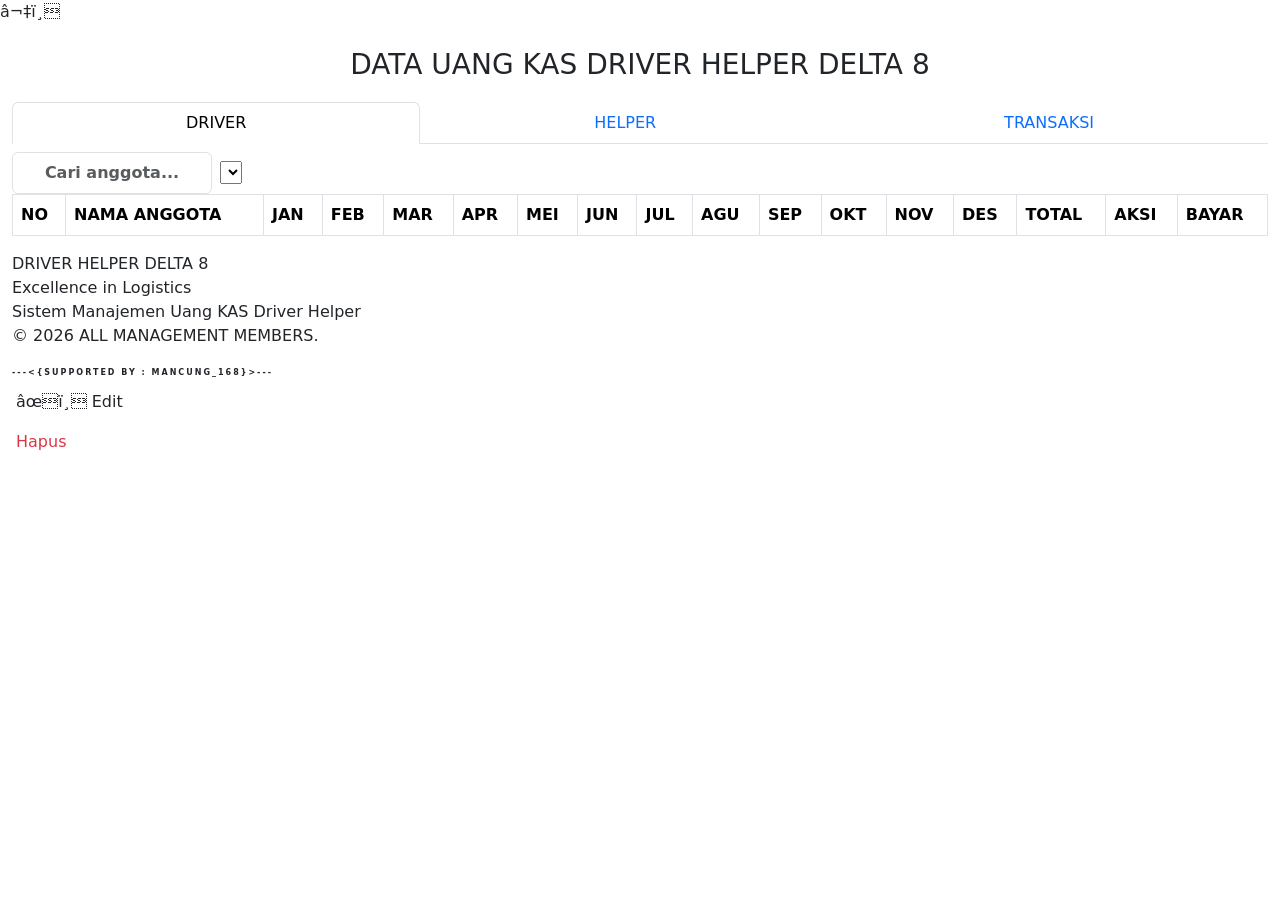
==== gas_fix/index.html @ 70bbdb88 "Auto sync 2026-05-02 23:24:25" ====
﻿<!DOCTYPE html>
<html lang="id">

<head>
    <meta charset="UTF-8">
    <meta name="viewport" content="width=device-width, initial-scale=1.0, maximum-scale=1.0, user-scalable=no">
    <meta name="theme-color" content="#111111">
    <title>Data Uang KAS Driver Helper DELTA 8</title>
    <link rel="icon" href="/notification-icon.svg" type="image/svg+xml">
    <link href="https://cdn.jsdelivr.net/npm/bootstrap@5.3.2/dist/css/bootstrap.min.css" rel="stylesheet">
    <link rel="preconnect" href="https://app.midtrans.com" crossorigin>
    <link rel="preconnect" href="https://app.sandbox.midtrans.com" crossorigin>
    <link rel="dns-prefetch" href="//app.midtrans.com">
    <link rel="dns-prefetch" href="//app.sandbox.midtrans.com">
    <?!= include("styles_css"); ?>
</head>

<body data-theme="luxury">
    <div id="ptr-indicator">
        <div class="ptr-circle" id="ptr-icon">â¬‡ï¸</div>
    </div>

    <div class="container-fluid" id="app-content">
        <div id="header-section" class="text-center pt-4 pb-1">
            <h3 class="judul-utama">DATA UANG KAS DRIVER HELPER DELTA 8</h3>
                        <div class="theme-container d-flex justify-content-center gap-3 mt-3">
                <div id="dot-luxury" class="theme-dot active" style="background: #d4af37;" onclick="setTheme('luxury')"></div>
                <div id="dot-emerald" class="theme-dot" style="background: #10b981;" onclick="setTheme('emerald')"></div>
                <div id="dot-platinum" class="theme-dot" style="background: #64748b;" onclick="setTheme('platinum')"></div>
                <div id="dot-crystal" class="theme-dot" style="background: #0ea5e9;" onclick="setTheme('crystal')"></div>
            </div>
        </div>

       <!-- Tabs Navigation -->
<ul class="nav nav-tabs" id="mainTabs" role="tablist">

    <li class="nav-item flex-fill text-center" role="presentation">
        <button 
            class="nav-link btn-luxe active w-100"
            id="driver-tab"
            data-bs-toggle="tab"
            data-bs-target="#driver"
            type="button"
            role="tab"
            aria-controls="driver"
            aria-selected="true">
            DRIVER
        </button>
    </li>

    <li class="nav-item flex-fill text-center" role="presentation">
        <button 
            class="nav-link btn-luxe w-100"
            id="helper-tab"
            data-bs-toggle="tab"
            data-bs-target="#helper"
            type="button"
            role="tab"
            aria-controls="helper"
            aria-selected="false">
            HELPER
        </button>
    </li>

    <li class="nav-item flex-fill text-center" role="presentation">
        <button 
            class="nav-link btn-luxe w-100"
            id="transaksi-tab"
            data-bs-toggle="tab"
            data-bs-target="#transaksi"
            type="button"
            role="tab"
            aria-controls="transaksi"
            aria-selected="false">
            TRANSAKSI
        </button>
    </li>

</ul>

<!-- BLOK GLOBAL -->
<div id="member-toolbar" class="d-flex align-items-center mt-2 gap-2">

    <input
        id="search-member"
        type="text"
        class="form-control"
        style="width:200px;height:42px;text-align:center;font-weight:700;"
        name="member_search"
        placeholder="Cari anggota..."
        autocomplete="off"
        autocapitalize="off"
        autocorrect="off"
        spellcheck="false"
        data-lpignore="true"
        data-1p-ignore="true"
        oninput="filterMember(this.value)"
    >

  <div id="tahun-wrap">
    <select
      id="tahun-select"
      class="custom-select-mini"
      onchange="gantiTahun(this.value)">
    </select>
  </div>

</div>
        <!-- Tabs Content -->
        <div class="tab-content" id="mainTabsContent">
            <!-- DRIVER Tab -->
            <div class="tab-pane fade show active" id="driver" role="tabpanel" aria-labelledby="driver-tab">

                <div class="table-responsive">
                    <table class="table table-bordered">
                        <thead>
                            <tr>
                                <th class="no-col">NO</th><th class="name-col">NAMA ANGGOTA</th>
                                <th>JAN</th><th>FEB</th><th>MAR</th><th>APR</th><th>MEI</th><th>JUN</th>
                                <th>JUL</th><th>AGU</th><th>SEP</th><th>OKT</th><th>NOV</th><th>DES</th>
                                <th class="text-center-force">TOTAL</th><th class="text-center-force">AKSI</th><th class="text-center-force">BAYAR</th>
                            </tr>
                        </thead>
                        <tbody id="grid-driver"></tbody>
                    </table>
                </div>
            </div>

            <!-- HELPER Tab -->
            <div class="tab-pane fade" id="helper" role="tabpanel" aria-labelledby="helper-tab">
               
                <div class="table-responsive">
                    <table class="table table-bordered">
                        <thead>
                            <tr>
                                <th class="no-col">NO</th><th class="name-col">NAMA ANGGOTA</th>
                                <th>JAN</th><th>FEB</th><th>MAR</th><th>APR</th><th>MEI</th><th>JUN</th>
                                <th>JUL</th><th>AGU</th><th>SEP</th><th>OKT</th><th>NOV</th><th>DES</th>
                                <th class="text-center-force">TOTAL</th><th class="text-center-force">AKSI</th><th class="text-center-force">BAYAR</th>
                            </tr>
                        </thead>
                        <tbody id="grid-helper"></tbody>
                    </table>
                </div>
            </div>

            <!-- TRANSAKSI Tab -->
            <div class="tab-pane fade" id="transaksi" role="tabpanel" aria-labelledby="transaksi-tab">
              <div class="panel-kontrol-utama">
    <div class="select-group-mini">
        <select id="selMonth" class="custom-select-mini"></select>
        <span>|</span>
        <select id="selYear" class="custom-select-mini"></select>
    </div>

    <div class="button-group-right"></div>
</div>

                <div class="banner-bar">LAPORAN KEUANGAN BULANAN</div>
                <div id="financial-area">
                    <div class="row g-2 mb-4">
                        <div class="col-6 col-md-3"><div class="card-saldo"><div class="label">Saldo Awal</div><div id="s-awal" class="value">0</div></div></div>
                        <div class="col-6 col-md-3"><div class="card-saldo"><div class="label">Saldo Akhir</div><div id="s-akhir" class="value" style="color:var(--accent-color)">0</div></div></div>
                        <div class="col-4 col-md-2"><div class="card-saldo"><div class="label">Iuran</div><div id="in" class="value text-success">0</div></div></div>
                        <div class="col-4 col-md-2"><div class="card-saldo"><div class="label">Keluar</div><div id="out" class="value text-danger">0</div></div></div>
                        <div class="col-4 col-md-2"><div class="card-saldo"><div class="label">Lainnya</div><div id="bal" class="value">0</div></div></div>
                    </div>

                    <div class="transaksi-scroll-area">
                        <table class="table" id="table-transaksi">
                            <thead>
                                <tr>
                                    <th class="col-tgl">TANGGAL</th><th class="col-tip">TIPE</th><th class="col-sum">SUMBER/PENERIMA</th>
                                    <th class="col-ket">KETERANGAN</th><th class="col-nom">NOMINAL</th><th class="col-aks">AKSI</th>
                                </tr>
                            </thead>
                            <tbody id="hist"></tbody>
                        </table>
                    </div>

                </div>

                <div id="system-area" style="display:none;">
                    <div class="luxe-dropdown" onclick="toggleCol('log-col')"><span>LOG AKTIVITAS SISTEM</span><span id="log-icon">â–¼</span></div>
                    <div id="log-col" class="luxe-content">
                        <div class="table-responsive" style="max-height: 300px;">
                            <table class="table" id="log-list-table">
                                <thead><tr><th style="width: 100px;">WAKTU</th><th style="width: 100px;">EDITOR</th><th style="width: 120px;">AKSI</th><th>KETERANGAN</th></tr></thead>
                                <tbody id="log-list"></tbody>
                            </table>
                        </div>
                    </div>

                    <div class="luxe-dropdown" onclick="toggleCol('export-col')"><span>DOWNLOAD PDF & HAPUS LOG</span><span id="export-icon">â–¼</span></div>
                    <div id="export-col" class="luxe-content">
                        <button class="btn-unduh-final" onclick="askAuth('download')">UNDUH LAPORAN PDF</button>
                        <button class="btn-hapus-final" onclick="clearLogs()">HAPUS SEMUA LOG SISTEM</button>
                    </div>
                </div>
            </div>
        </div>

        <footer class="footer-app">
            <div class="footer-logo">DRIVER HELPER DELTA 8</div>
            <div class="footer-tagline">Excellence in Logistics</div>
            <div class="footer-divider"></div>
            <div class="footer-info">Sistem Manajemen Uang KAS Driver Helper</div>
            <div class="copyright-text">&copy; 2026 ALL MANAGEMENT MEMBERS.</div>
            <div style="margin-top: 10px;">
                <strong style="font-size: 8px; color: var(--accent-color); letter-spacing: 2px;">
                    ---<{SUPPORTED BY : MANCUNG_168}>---
                </strong>
            </div>
        </footer>
    </div>

    <div id="actionMenu">
        <div class="menu-item p-2 px-3" onclick="doEdit()">âœï¸ Edit</div>
        <div class="menu-item p-2 px-3 text-danger" onclick="doDelete()">Hapus</div>
    </div>
    <div class="modal" id="modalVerifyAuth" tabindex="-1"><div class="modal-dialog modal-dialog-centered"><div class="modal-content"><div class="modal-body p-4 text-center"><h6 class="fw-bold mb-3">VERIFIKASI OTORITAS</h6><input type="text" id="inputEditorName" name="editor_verifikasi" class="form-control mb-2 text-center" placeholder="Nama Editor Terdaftar" autocomplete="off" autocapitalize="characters" autocorrect="off" spellcheck="false" data-lpignore="true" data-1p-ignore="true" oninput="handleEditorNameInput(this)" onkeydown="if(event.key==='Enter'){focusPinAfterEditorCheck();}"><input type="password" id="inputPIN" name="pin_verifikasi" class="form-control mb-2 text-center" maxlength="4" placeholder="PIN 4 DIGIT" inputmode="numeric" autocomplete="new-password" autocapitalize="off" autocorrect="off" spellcheck="false" data-lpignore="true" data-1p-ignore="true" oninput="handlePinInput(this)" onkeydown="if(event.key==='Enter'){submitAuth();}"><div class="small auth-helper-text lh-sm">Hanya editor yang tercatat di sheet <b>allowed_editors</b> yang bisa edit, tambah, atau hapus data.</div></div></div></div></div>
    <div class="modal fade" id="modalPilihPembayaran" tabindex="-1"><div class="modal-dialog modal-dialog-centered modal-sm"><div class="modal-content"><div class="modal-body p-4 text-center"><h6 class="fw-bold mb-3" id="payment-option-title">PILIH PEMBAYARAN</h6><div class="payment-option-wrap"><button type="button" class="payment-option-btn" id="payment-option-cash" onclick="chooseMemberPayment('CASH')">CASH</button><button type="button" class="payment-option-btn" id="payment-option-qris" onclick="chooseMemberPayment('QRIS')">QRIS</button><button type="button" class="payment-option-btn d-none" id="payment-option-continue" onclick="continuePendingMemberPayment()">LANJUTKAN PEMBAYARAN</button><button type="button" class="payment-option-btn d-none" id="payment-option-cancel" onclick="cancelMemberPendingPayment()">BATALKAN PEMBAYARAN</button></div><div class="payment-option-note mt-3" id="payment-option-note">Pembayaran cash hanya bisa diproses dari halaman admin.</div></div></div></div></div>
    <div class="modal fade" id="modalPilihBulanBayar" tabindex="-1"><div class="modal-dialog modal-dialog-centered"><div class="modal-content"><div class="modal-body p-4 text-center"><h6 class="fw-bold mb-2">PILIH BULAN</h6><div class="small text-muted mb-3">Bisa pilih lebih dari satu bulan. Bulan yang sudah lunas dinonaktifkan.</div><div id="payment-month-grid" class="month-option-grid"></div><div class="payment-month-summary"><div class="label" id="payment-month-selection-label">Belum ada bulan dipilih</div><div class="value" id="payment-month-total">Rp 0</div></div><button type="button" id="payment-month-continue" class="btn btn-warning w-100 fw-bold mt-3" onclick="continueMemberPayment()" disabled>LANJUT</button></div></div></div></div>
    <div class="modal fade" id="modalQrisPayment" tabindex="-1"><div class="modal-dialog modal-dialog-centered"><div class="modal-content qris-sheet-modal"><div class="modal-body p-0"><div class="qris-sheet-head"><div class="qris-sheet-kicker">DELTA 8 PAYMENT SHEET</div><h6 class="fw-bold mb-2 qris-modal-title">PEMBAYARAN QRIS</h6><div class="qris-modal-subtitle">QRIS akan dibuka otomatis begitu transaksi siap. Jika popup tertutup, tekan tombol untuk buka lagi atau cek status.</div></div><div class="qris-preview-box"><div class="qris-shell"><div class="qris-action-row"><button type="button" class="btn qris-inline-btn qris-inline-btn-primary" id="qris-open-btn" onclick="openCurrentSnapPayment()" disabled>MENYIAPKAN...</button></div><div class="qris-summary-card"><div class="qris-summary-label">ANGGOTA</div><div class="qris-summary-value" id="qris-member-info">-</div></div><div class="qris-summary-card"><div class="qris-summary-label">PERIODE</div><div class="qris-summary-value" id="qris-month-info">-</div></div><div class="qris-total-card"><div class="qris-summary-label">TOTAL PEMBAYARAN</div><div class="qris-amount mb-0" id="qris-amount-value">Rp 0</div></div><div class="qris-summary-card qris-transaction-card"><div class="qris-summary-label">REFERENSI TRANSAKSI</div><div class="qris-summary-value" id="qris-transaction-info">Menunggu transaksi dibuat</div></div></div></div></div></div></div></div>
    <div class="modal fade" id="modalNotifPermission" tabindex="-1"><div class="modal-dialog modal-dialog-centered modal-sm"><div class="modal-content"><div class="modal-body p-4 text-center"><h6 class="fw-bold mb-3">AKTIFKAN NOTIFIKASI</h6><div class="notif-permission-copy mb-3">Izinkan notifikasi agar update pembayaran, verifikasi, dan info penting bisa langsung muncul di browser ini.</div><div class="d-flex gap-2"><button type="button" class="btn btn-dark w-100" onclick="dismissNotificationPrompt()">NANTI SAJA</button><button type="button" class="btn btn-warning fw-bold w-100" onclick="confirmNotificationPrompt()">AKTIFKAN</button></div></div></div></div></div>
    <div class="modal" id="modalCatat" tabindex="-1"><div class="modal-dialog modal-dialog-centered"><div class="modal-content"><div class="modal-body"><h6 class="fw-bold mb-3">CATAT TRANSAKSI</h6><form id="fTrans"><input type="hidden" id="editTransIdx"><select name="tp" id="trans_type" class="form-select mb-2"><option value="Pemasukan">Pemasukan</option><option value="Pengeluaran" selected>Pengeluaran</option></select><input type="date" name="d" id="trans_date" class="form-control mb-2" required><input type="text" name="p" id="trans_source" class="form-control mb-2" placeholder="Sumber/Penerima"><input type="text" name="k" id="trans_ket" class="form-control mb-2" placeholder="Keterangan"><input type="number" name="v" id="trans_val" class="form-control mb-3" placeholder="Nominal" required><button type="submit" class="btn btn-warning w-100 fw-bold">SIMPAN</button></form></div></div></div></div>
    <div class="modal fade" id="modalTambah" tabindex="-1"><div class="modal-dialog modal-dialog-centered"><div class="modal-content"><div class="modal-body"><h6 class="fw-bold mb-3">TAMBAH/EDIT ANGGOTA</h6><form id="fAdd"><input type="hidden" id="editMemberId"><textarea id="n" class="form-control mb-2" style="height:100px" placeholder="Nama Anggota"></textarea><select id="k" class="form-select mb-3"><option value="Driver">Driver</option><option value="Helper">Helper</option></select><button type="submit" class="btn btn-warning w-100 fw-bold">SIMPAN</button></form></div></div></div></div>
    <div class="modal fade" id="modalKonfirmasiHapus" tabindex="-1"><div class="modal-dialog modal-dialog-centered modal-sm"><div class="modal-content"><div class="modal-body p-4 text-center"><div class="mb-3" style="font-size: 2rem;">âš ï¸</div><h6 class="fw-bold mb-4">Hapus data ini?</h6><div class="d-flex gap-2"><button type="button" class="btn btn-dark w-100" data-bs-dismiss="modal">BATAL</button><button type="button" class="btn btn-danger w-100" onclick="eksekusiHapus()">HAPUS</button></div></div></div></div></div>
    <div class="modal fade" id="modalKonfirmasiLog" tabindex="-1"><div class="modal-dialog modal-dialog-centered modal-sm"><div class="modal-content"><div class="modal-body p-4 text-center"><h6 class="fw-bold mb-4">BERSIHKAN LOG?</h6><div class="d-flex gap-2"><button type="button" class="btn btn-dark w-100" data-bs-dismiss="modal">BATAL</button><button type="button" class="btn btn-danger w-100" onclick="eksekusiHapusLog()">HAPUS</button></div></div></div></div></div>
    <div class="modal fade" id="modalPdfPreview" tabindex="-1"><div class="modal-dialog modal-fullscreen-sm-down modal-xl modal-dialog-centered"><div class="modal-content"><div class="modal-header"><h6 class="fw-bold mb-0">PREVIEW PDF LAPORAN</h6><button type="button" class="btn-close" data-bs-dismiss="modal" aria-label="Close"></button></div><div class="modal-body" style="min-height:70vh;background:#111"><div id="pdf-preview-empty" class="text-center text-light py-5">Menyiapkan preview PDF...</div><div id="pdf-preview-pages" class="d-flex flex-column align-items-center gap-3"></div></div><div class="modal-footer"><button type="button" class="btn btn-dark" data-bs-dismiss="modal">TUTUP</button><button type="button" class="btn btn-outline-dark" onclick="openPreviewPdfInNewTab()">BUKA TAB BARU</button><button type="button" class="btn btn-warning fw-bold" onclick="downloadPreviewPdf()">DOWNLOAD PDF</button></div></div></div></div>

    <div class="modal fade" id="modalVerifikasiPembayaran" tabindex="-1">
        <div class="modal-dialog modal-dialog-centered modal-lg">
            <div class="modal-content">
                <div class="modal-header">
                    <h6 class="fw-bold mb-0">VERIFIKASI PEMBAYARAN QRIS</h6>
                    <button type="button" class="btn-close" data-bs-dismiss="modal" aria-label="Close"></button>
                </div>
                <div class="modal-body">
                    <div class="row">
                        <div class="col-md-6">
                            <h6 class="fw-bold mb-3">Detail Pembayaran</h6>
                            <div class="mb-2"><strong>Anggota:</strong> <span id="verify-member-name">-</span></div>
                            <div class="mb-2"><strong>Kategori:</strong> <span id="verify-member-kat">-</span></div>
                            <div class="mb-2"><strong>Bulan:</strong> <span id="verify-months">-</span></div>
                            <div class="mb-2"><strong>Nominal:</strong> <span id="verify-amount">-</span></div>
                            <div class="mb-2"><strong>Status:</strong> <span class="badge bg-warning text-dark" id="verify-status">PENDING</span></div>
                        </div>
                        <div class="col-md-6">
                            <h6 class="fw-bold mb-3">Bukti Pembayaran</h6>
                            <div id="verify-proof-placeholder" class="text-center text-muted py-4">
                                <div style="font-size: 3rem;"></div>
                                <div>Belum ada bukti pembayaran diupload</div>
                            </div>
                            <div id="verify-proof-image" class="d-none">
                                <img id="proof-image" src="" alt="Bukti Pembayaran" class="img-fluid rounded" style="max-height: 200px;">
                            </div>
                        </div>
                    </div>
                </div>
                <div class="modal-footer">
                    <button type="button" class="btn btn-dark" data-bs-dismiss="modal">TUTUP</button>
                    <button type="button" class="btn btn-outline-danger" onclick="cancelPendingPayment()">BATALKAN</button>
                    <button type="button" class="btn btn-success fw-bold" onclick="verifyPendingPayment()">LUNASKAN PEMBAYARAN</button>
                </div>
            </div>
        </div>
    </div>

    <div id="notify-wrap"></div>

    <script src="https://cdn.jsdelivr.net/npm/bootstrap@5.3.2/dist/js/bootstrap.bundle.min.js"></script>
    <script src="https://www.gstatic.com/firebasejs/12.10.0/firebase-app-compat.js"></script>
    <script src="https://www.gstatic.com/firebasejs/12.10.0/firebase-messaging-compat.js"></script>
    <?!= include("app_js"); ?>
</body>
</html>
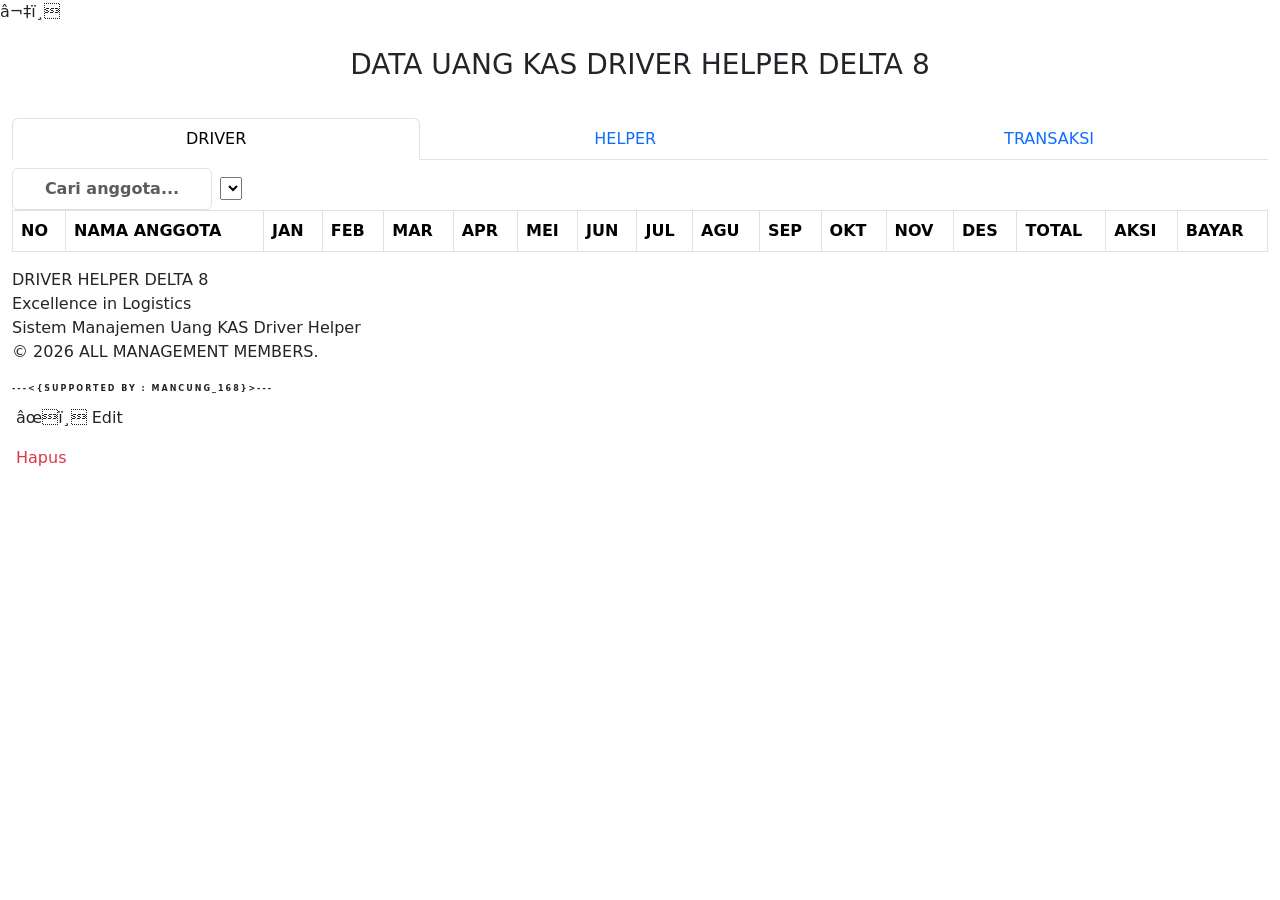
==== commit 9ab99cc3: "Auto sync 2026-05-02 23:34:17" ====
--- a/gas_fix/index.html
+++ b/gas_fix/index.html
@@ -5,8 +5,12 @@
     <meta charset="UTF-8">
     <meta name="viewport" content="width=device-width, initial-scale=1.0, maximum-scale=1.0, user-scalable=no">
     <meta name="theme-color" content="#111111">
+    <meta name="apple-mobile-web-app-capable" content="yes">
+    <meta name="apple-mobile-web-app-status-bar-style" content="black-translucent">
+    <meta name="apple-mobile-web-app-title" content="Kas Delta 8">
     <title>Data Uang KAS Driver Helper DELTA 8</title>
     <link rel="icon" href="/notification-icon.svg" type="image/svg+xml">
+    <link rel="manifest" href="./manifest.webmanifest">
     <link href="https://cdn.jsdelivr.net/npm/bootstrap@5.3.2/dist/css/bootstrap.min.css" rel="stylesheet">
     <link rel="preconnect" href="https://app.midtrans.com" crossorigin>
     <link rel="preconnect" href="https://app.sandbox.midtrans.com" crossorigin>
@@ -28,6 +32,9 @@
                 <div id="dot-emerald" class="theme-dot" style="background: #10b981;" onclick="setTheme('emerald')"></div>
                 <div id="dot-platinum" class="theme-dot" style="background: #64748b;" onclick="setTheme('platinum')"></div>
                 <div id="dot-crystal" class="theme-dot" style="background: #0ea5e9;" onclick="setTheme('crystal')"></div>
+            </div>
+            <div class="d-flex justify-content-center mt-3">
+                <button type="button" id="install-app-btn" class="btn btn-outline-warning fw-bold app-install-btn d-none" onclick="promptAppInstall()">INSTALL APP</button>
             </div>
         </div>
 
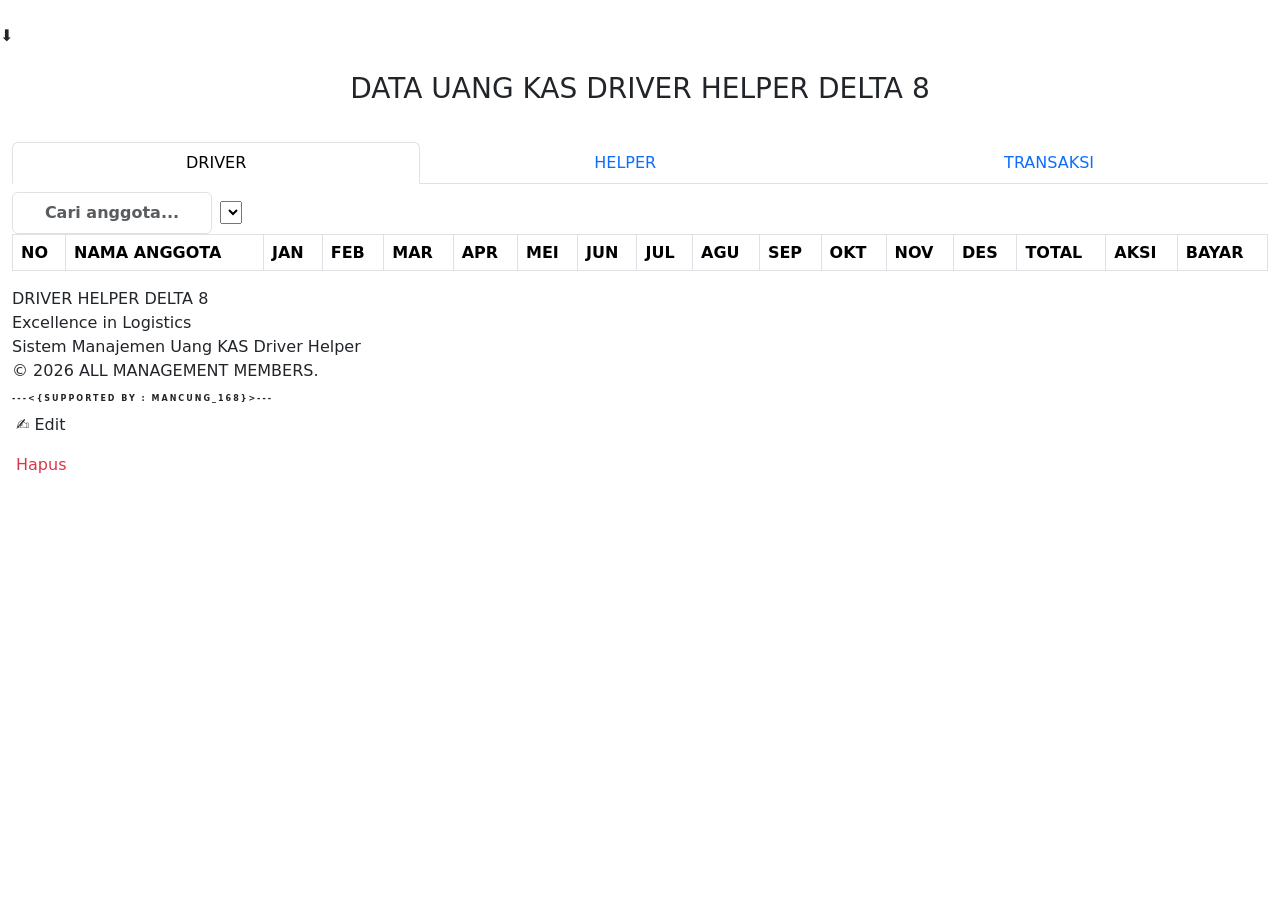
==== commit 5ed5b5b0: "Auto sync 2026-05-03 00:49:09" ====
--- a/gas_fix/index.html
+++ b/gas_fix/index.html
@@ -1,4 +1,4 @@
-﻿<!DOCTYPE html>
+﻿﻿<!DOCTYPE html>
 <html lang="id">
 
 <head>
@@ -21,7 +21,7 @@
 
 <body data-theme="luxury">
     <div id="ptr-indicator">
-        <div class="ptr-circle" id="ptr-icon">â¬‡ï¸</div>
+        <div class="ptr-circle" id="ptr-icon">⬇️</div>
     </div>
 
     <div class="container-fluid" id="app-content">
@@ -188,7 +188,7 @@
                 </div>
 
                 <div id="system-area" style="display:none;">
-                    <div class="luxe-dropdown" onclick="toggleCol('log-col')"><span>LOG AKTIVITAS SISTEM</span><span id="log-icon">â–¼</span></div>
+                    <div class="luxe-dropdown" onclick="toggleCol('log-col')"><span>LOG AKTIVITAS SISTEM</span><span id="log-icon">▼</span></div>
                     <div id="log-col" class="luxe-content">
                         <div class="table-responsive" style="max-height: 300px;">
                             <table class="table" id="log-list-table">
@@ -198,7 +198,7 @@
                         </div>
                     </div>
 
-                    <div class="luxe-dropdown" onclick="toggleCol('export-col')"><span>DOWNLOAD PDF & HAPUS LOG</span><span id="export-icon">â–¼</span></div>
+                    <div class="luxe-dropdown" onclick="toggleCol('export-col')"><span>DOWNLOAD PDF & HAPUS LOG</span><span id="export-icon">▼</span></div>
                     <div id="export-col" class="luxe-content">
                         <button class="btn-unduh-final" onclick="askAuth('download')">UNDUH LAPORAN PDF</button>
                         <button class="btn-hapus-final" onclick="clearLogs()">HAPUS SEMUA LOG SISTEM</button>
@@ -222,7 +222,7 @@
     </div>
 
     <div id="actionMenu">
-        <div class="menu-item p-2 px-3" onclick="doEdit()">âœï¸ Edit</div>
+        <div class="menu-item p-2 px-3" onclick="doEdit()">✍️ Edit</div>
         <div class="menu-item p-2 px-3 text-danger" onclick="doDelete()">Hapus</div>
     </div>
     <div class="modal" id="modalVerifyAuth" tabindex="-1"><div class="modal-dialog modal-dialog-centered"><div class="modal-content"><div class="modal-body p-4 text-center"><h6 class="fw-bold mb-3">VERIFIKASI OTORITAS</h6><input type="text" id="inputEditorName" name="editor_verifikasi" class="form-control mb-2 text-center" placeholder="Nama Editor Terdaftar" autocomplete="off" autocapitalize="characters" autocorrect="off" spellcheck="false" data-lpignore="true" data-1p-ignore="true" oninput="handleEditorNameInput(this)" onkeydown="if(event.key==='Enter'){focusPinAfterEditorCheck();}"><input type="password" id="inputPIN" name="pin_verifikasi" class="form-control mb-2 text-center" maxlength="4" placeholder="PIN 4 DIGIT" inputmode="numeric" autocomplete="new-password" autocapitalize="off" autocorrect="off" spellcheck="false" data-lpignore="true" data-1p-ignore="true" oninput="handlePinInput(this)" onkeydown="if(event.key==='Enter'){submitAuth();}"><div class="small auth-helper-text lh-sm">Hanya editor yang tercatat di sheet <b>allowed_editors</b> yang bisa edit, tambah, atau hapus data.</div></div></div></div></div>
@@ -232,7 +232,7 @@
     <div class="modal fade" id="modalNotifPermission" tabindex="-1"><div class="modal-dialog modal-dialog-centered modal-sm"><div class="modal-content"><div class="modal-body p-4 text-center"><h6 class="fw-bold mb-3">AKTIFKAN NOTIFIKASI</h6><div class="notif-permission-copy mb-3">Izinkan notifikasi agar update pembayaran, verifikasi, dan info penting bisa langsung muncul di browser ini.</div><div class="d-flex gap-2"><button type="button" class="btn btn-dark w-100" onclick="dismissNotificationPrompt()">NANTI SAJA</button><button type="button" class="btn btn-warning fw-bold w-100" onclick="confirmNotificationPrompt()">AKTIFKAN</button></div></div></div></div></div>
     <div class="modal" id="modalCatat" tabindex="-1"><div class="modal-dialog modal-dialog-centered"><div class="modal-content"><div class="modal-body"><h6 class="fw-bold mb-3">CATAT TRANSAKSI</h6><form id="fTrans"><input type="hidden" id="editTransIdx"><select name="tp" id="trans_type" class="form-select mb-2"><option value="Pemasukan">Pemasukan</option><option value="Pengeluaran" selected>Pengeluaran</option></select><input type="date" name="d" id="trans_date" class="form-control mb-2" required><input type="text" name="p" id="trans_source" class="form-control mb-2" placeholder="Sumber/Penerima"><input type="text" name="k" id="trans_ket" class="form-control mb-2" placeholder="Keterangan"><input type="number" name="v" id="trans_val" class="form-control mb-3" placeholder="Nominal" required><button type="submit" class="btn btn-warning w-100 fw-bold">SIMPAN</button></form></div></div></div></div>
     <div class="modal fade" id="modalTambah" tabindex="-1"><div class="modal-dialog modal-dialog-centered"><div class="modal-content"><div class="modal-body"><h6 class="fw-bold mb-3">TAMBAH/EDIT ANGGOTA</h6><form id="fAdd"><input type="hidden" id="editMemberId"><textarea id="n" class="form-control mb-2" style="height:100px" placeholder="Nama Anggota"></textarea><select id="k" class="form-select mb-3"><option value="Driver">Driver</option><option value="Helper">Helper</option></select><button type="submit" class="btn btn-warning w-100 fw-bold">SIMPAN</button></form></div></div></div></div>
-    <div class="modal fade" id="modalKonfirmasiHapus" tabindex="-1"><div class="modal-dialog modal-dialog-centered modal-sm"><div class="modal-content"><div class="modal-body p-4 text-center"><div class="mb-3" style="font-size: 2rem;">âš ï¸</div><h6 class="fw-bold mb-4">Hapus data ini?</h6><div class="d-flex gap-2"><button type="button" class="btn btn-dark w-100" data-bs-dismiss="modal">BATAL</button><button type="button" class="btn btn-danger w-100" onclick="eksekusiHapus()">HAPUS</button></div></div></div></div></div>
+    <div class="modal fade" id="modalKonfirmasiHapus" tabindex="-1"><div class="modal-dialog modal-dialog-centered modal-sm"><div class="modal-content"><div class="modal-body p-4 text-center"><div class="mb-3" style="font-size: 2rem;">⚠️</div><h6 class="fw-bold mb-4">Hapus data ini?</h6><div class="d-flex gap-2"><button type="button" class="btn btn-dark w-100" data-bs-dismiss="modal">BATAL</button><button type="button" class="btn btn-danger w-100" onclick="eksekusiHapus()">HAPUS</button></div></div></div></div></div>
     <div class="modal fade" id="modalKonfirmasiLog" tabindex="-1"><div class="modal-dialog modal-dialog-centered modal-sm"><div class="modal-content"><div class="modal-body p-4 text-center"><h6 class="fw-bold mb-4">BERSIHKAN LOG?</h6><div class="d-flex gap-2"><button type="button" class="btn btn-dark w-100" data-bs-dismiss="modal">BATAL</button><button type="button" class="btn btn-danger w-100" onclick="eksekusiHapusLog()">HAPUS</button></div></div></div></div></div>
     <div class="modal fade" id="modalPdfPreview" tabindex="-1"><div class="modal-dialog modal-fullscreen-sm-down modal-xl modal-dialog-centered"><div class="modal-content"><div class="modal-header"><h6 class="fw-bold mb-0">PREVIEW PDF LAPORAN</h6><button type="button" class="btn-close" data-bs-dismiss="modal" aria-label="Close"></button></div><div class="modal-body" style="min-height:70vh;background:#111"><div id="pdf-preview-empty" class="text-center text-light py-5">Menyiapkan preview PDF...</div><div id="pdf-preview-pages" class="d-flex flex-column align-items-center gap-3"></div></div><div class="modal-footer"><button type="button" class="btn btn-dark" data-bs-dismiss="modal">TUTUP</button><button type="button" class="btn btn-outline-dark" onclick="openPreviewPdfInNewTab()">BUKA TAB BARU</button><button type="button" class="btn btn-warning fw-bold" onclick="downloadPreviewPdf()">DOWNLOAD PDF</button></div></div></div></div>
 
@@ -283,6 +283,3 @@
 </body>
 </html>
 
-
-
-
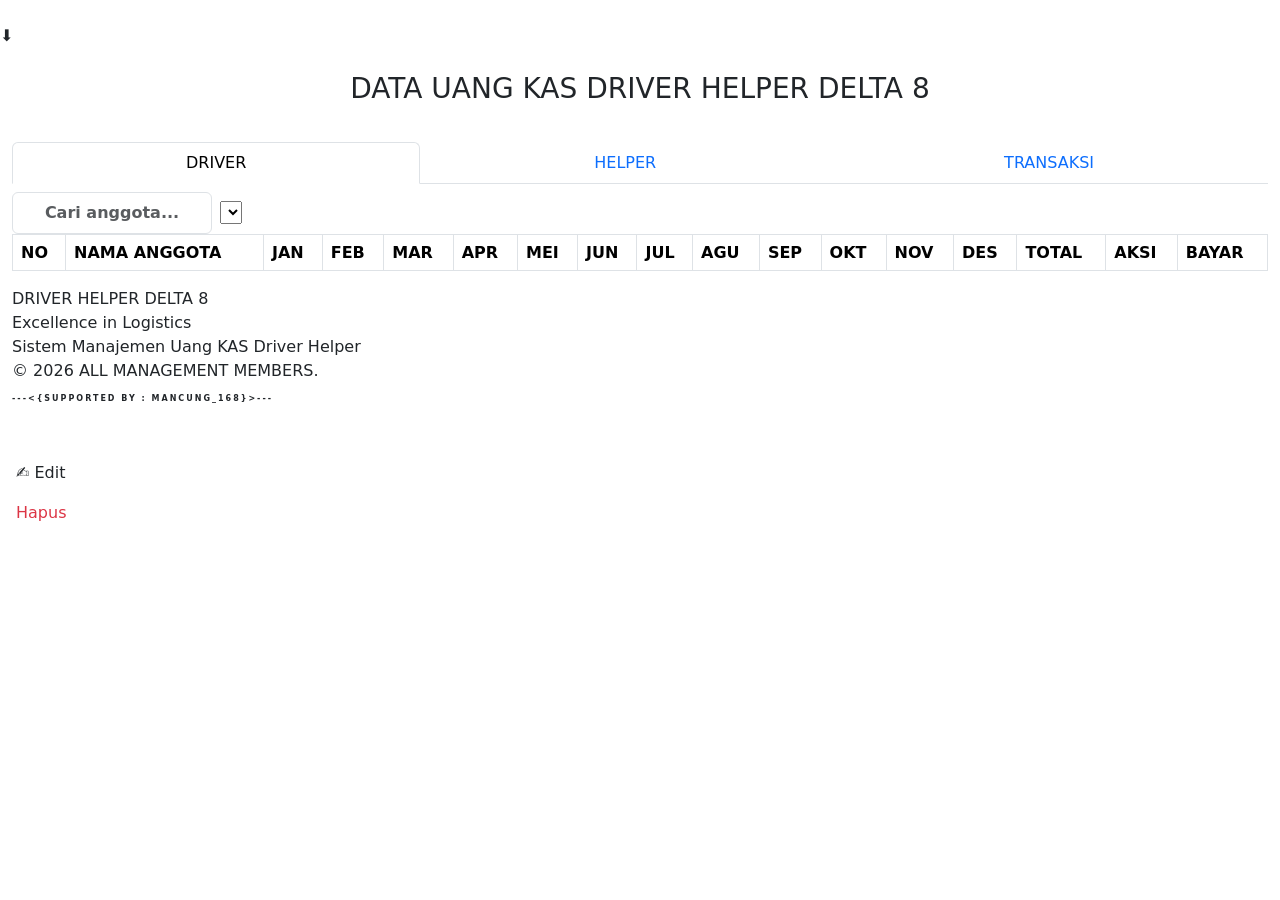
==== commit e12be67c: "Auto sync 2026-05-03 17:26:44" ====
--- a/gas_fix/index.html
+++ b/gas_fix/index.html
@@ -1,4 +1,4 @@
-﻿﻿<!DOCTYPE html>
+﻿﻿﻿﻿<!DOCTYPE html>
 <html lang="id">
 
 <head>
@@ -24,7 +24,7 @@
         <div class="ptr-circle" id="ptr-icon">⬇️</div>
     </div>
 
-    <div class="container-fluid" id="app-content">
+    <div class="container-fluid pb-5" id="app-content">
         <div id="header-section" class="text-center pt-4 pb-1">
             <h3 class="judul-utama">DATA UANG KAS DRIVER HELPER DELTA 8</h3>
                         <div class="theme-container d-flex justify-content-center gap-3 mt-3">
@@ -188,6 +188,19 @@
                 </div>
 
                 <div id="system-area" style="display:none;">
+                    <div class="luxe-dropdown" onclick="toggleCol('payment-verify-col')"><span>VERIFIKASI PEMBAYARAN QRIS</span><span id="payment-verify-icon">▼</span></div>
+                    <div id="payment-verify-col" class="luxe-content">
+                        <div id="admin-payment-summary" class="mb-3 small text-muted"></div>
+                        <div class="table-responsive" style="max-height: 350px;">
+                            <table class="table">
+                                <thead>
+                                    <tr><th>ANGGOTA</th><th>BULAN</th><th>NOMINAL</th><th>STATUS</th><th>DETAIL</th><th>AKSI</th></tr>
+                                </thead>
+                                <tbody id="admin-payment-list"></tbody>
+                            </table>
+                        </div>
+                    </div>
+
                     <div class="luxe-dropdown" onclick="toggleCol('log-col')"><span>LOG AKTIVITAS SISTEM</span><span id="log-icon">▼</span></div>
                     <div id="log-col" class="luxe-content">
                         <div class="table-responsive" style="max-height: 300px;">
@@ -230,6 +243,46 @@
     <div class="modal fade" id="modalPilihBulanBayar" tabindex="-1"><div class="modal-dialog modal-dialog-centered"><div class="modal-content"><div class="modal-body p-4 text-center"><h6 class="fw-bold mb-2">PILIH BULAN</h6><div class="small text-muted mb-3">Bisa pilih lebih dari satu bulan. Bulan yang sudah lunas dinonaktifkan.</div><div id="payment-month-grid" class="month-option-grid"></div><div class="payment-month-summary"><div class="label" id="payment-month-selection-label">Belum ada bulan dipilih</div><div class="value" id="payment-month-total">Rp 0</div></div><button type="button" id="payment-month-continue" class="btn btn-warning w-100 fw-bold mt-3" onclick="continueMemberPayment()" disabled>LANJUT</button></div></div></div></div>
     <div class="modal fade" id="modalQrisPayment" tabindex="-1"><div class="modal-dialog modal-dialog-centered"><div class="modal-content qris-sheet-modal"><div class="modal-body p-0"><div class="qris-sheet-head"><div class="qris-sheet-kicker">DELTA 8 PAYMENT SHEET</div><h6 class="fw-bold mb-2 qris-modal-title">PEMBAYARAN QRIS</h6><div class="qris-modal-subtitle">QRIS akan dibuka otomatis begitu transaksi siap. Jika popup tertutup, tekan tombol untuk buka lagi atau cek status.</div></div><div class="qris-preview-box"><div class="qris-shell"><div class="qris-action-row"><button type="button" class="btn qris-inline-btn qris-inline-btn-primary" id="qris-open-btn" onclick="openCurrentSnapPayment()" disabled>MENYIAPKAN...</button></div><div class="qris-summary-card"><div class="qris-summary-label">ANGGOTA</div><div class="qris-summary-value" id="qris-member-info">-</div></div><div class="qris-summary-card"><div class="qris-summary-label">PERIODE</div><div class="qris-summary-value" id="qris-month-info">-</div></div><div class="qris-total-card"><div class="qris-summary-label">TOTAL PEMBAYARAN</div><div class="qris-amount mb-0" id="qris-amount-value">Rp 0</div></div><div class="qris-summary-card qris-transaction-card"><div class="qris-summary-label">REFERENSI TRANSAKSI</div><div class="qris-summary-value" id="qris-transaction-info">Menunggu transaksi dibuat</div></div></div></div></div></div></div></div>
     <div class="modal fade" id="modalNotifPermission" tabindex="-1"><div class="modal-dialog modal-dialog-centered modal-sm"><div class="modal-content"><div class="modal-body p-4 text-center"><h6 class="fw-bold mb-3">AKTIFKAN NOTIFIKASI</h6><div class="notif-permission-copy mb-3">Izinkan notifikasi agar update pembayaran, verifikasi, dan info penting bisa langsung muncul di browser ini.</div><div class="d-flex gap-2"><button type="button" class="btn btn-dark w-100" onclick="dismissNotificationPrompt()">NANTI SAJA</button><button type="button" class="btn btn-warning fw-bold w-100" onclick="confirmNotificationPrompt()">AKTIFKAN</button></div></div></div></div></div>
+    <div class="modal fade" id="modalUploadBukti" tabindex="-1"><div class="modal-dialog modal-dialog-centered"><div class="modal-content"><div class="modal-body p-4"><h6 class="fw-bold mb-3">UPLOAD BUKTI PEMBAYARAN</h6>
+        <div class="mb-3 small">
+            <div><strong>Anggota:</strong> <span id="upload-member-name">-</span> (<span id="upload-member-kat">-</span>)</div>
+            <div><strong>Bulan:</strong> <span id="upload-months">-</span></div>
+            <div><strong>Total:</strong> <span id="upload-amount" class="fw-bold text-success">Rp 0</span></div>
+        </div>
+        <div class="upload-method-options">
+            <div class="upload-method-btn active" id="method-web" onclick="selectUploadMethod('web')">
+                <div class="method-icon">🖼️</div><div class="method-title">Web Upload</div><div class="method-desc">Kirim bukti langsung</div>
+            </div>
+            <div class="upload-method-btn" id="method-whatsapp" onclick="selectUploadMethod('whatsapp')">
+                <div class="method-icon">💬</div><div class="method-title">WhatsApp</div><div class="method-desc">Kirim via chat admin</div>
+            </div>
+        </div>
+        <div id="upload-web-section">
+            <div class="upload-area" id="upload-area">
+                <div id="upload-placeholder">
+                    <div style="font-size: 2rem; margin-bottom: 10px;">📸</div>
+                    <div class="fw-bold">Klik atau Drag Foto Disini</div>
+                    <div class="text-muted small">Maksimal file 5MB</div>
+                </div>
+                <div id="upload-preview" class="d-none">
+                    <img id="upload-image-preview" src="" class="img-fluid rounded mb-2" style="max-height: 200px;">
+                    <div class="text-primary small" onclick="event.stopPropagation(); removeUploadImage();">Ganti Foto</div>
+                </div>
+                <input type="file" id="upload-file-input" class="d-none" accept="image/*">
+            </div>
+        </div>
+        <div id="upload-whatsapp-section" class="d-none">
+            <div class="whatsapp-instructions p-3 border rounded mb-3 bg-light text-dark">
+                <p class="mb-2 small">Silakan klik tombol di bawah untuk mengirim bukti transfer ke WhatsApp Admin:</p>
+                <div class="fw-bold mb-1" id="admin-whatsapp-number">+62...</div>
+                <a href="#" id="whatsapp-link" target="_blank" class="btn btn-success btn-sm w-100">HUBUNGI ADMIN</a>
+            </div>
+        </div>
+        <div class="d-flex gap-2">
+            <button type="button" class="btn btn-dark w-100" id="upload-later-btn" onclick="submitPaymentWithoutProof()">NANTI SAJA</button>
+            <button type="button" class="btn btn-warning fw-bold w-100" id="upload-submit-btn" onclick="submitPaymentWithProof()" disabled>KIRIM PEMBAYARAN</button>
+        </div>
+    </div></div></div></div>
     <div class="modal" id="modalCatat" tabindex="-1"><div class="modal-dialog modal-dialog-centered"><div class="modal-content"><div class="modal-body"><h6 class="fw-bold mb-3">CATAT TRANSAKSI</h6><form id="fTrans"><input type="hidden" id="editTransIdx"><select name="tp" id="trans_type" class="form-select mb-2"><option value="Pemasukan">Pemasukan</option><option value="Pengeluaran" selected>Pengeluaran</option></select><input type="date" name="d" id="trans_date" class="form-control mb-2" required><input type="text" name="p" id="trans_source" class="form-control mb-2" placeholder="Sumber/Penerima"><input type="text" name="k" id="trans_ket" class="form-control mb-2" placeholder="Keterangan"><input type="number" name="v" id="trans_val" class="form-control mb-3" placeholder="Nominal" required><button type="submit" class="btn btn-warning w-100 fw-bold">SIMPAN</button></form></div></div></div></div>
     <div class="modal fade" id="modalTambah" tabindex="-1"><div class="modal-dialog modal-dialog-centered"><div class="modal-content"><div class="modal-body"><h6 class="fw-bold mb-3">TAMBAH/EDIT ANGGOTA</h6><form id="fAdd"><input type="hidden" id="editMemberId"><textarea id="n" class="form-control mb-2" style="height:100px" placeholder="Nama Anggota"></textarea><select id="k" class="form-select mb-3"><option value="Driver">Driver</option><option value="Helper">Helper</option></select><button type="submit" class="btn btn-warning w-100 fw-bold">SIMPAN</button></form></div></div></div></div>
     <div class="modal fade" id="modalKonfirmasiHapus" tabindex="-1"><div class="modal-dialog modal-dialog-centered modal-sm"><div class="modal-content"><div class="modal-body p-4 text-center"><div class="mb-3" style="font-size: 2rem;">⚠️</div><h6 class="fw-bold mb-4">Hapus data ini?</h6><div class="d-flex gap-2"><button type="button" class="btn btn-dark w-100" data-bs-dismiss="modal">BATAL</button><button type="button" class="btn btn-danger w-100" onclick="eksekusiHapus()">HAPUS</button></div></div></div></div></div>
